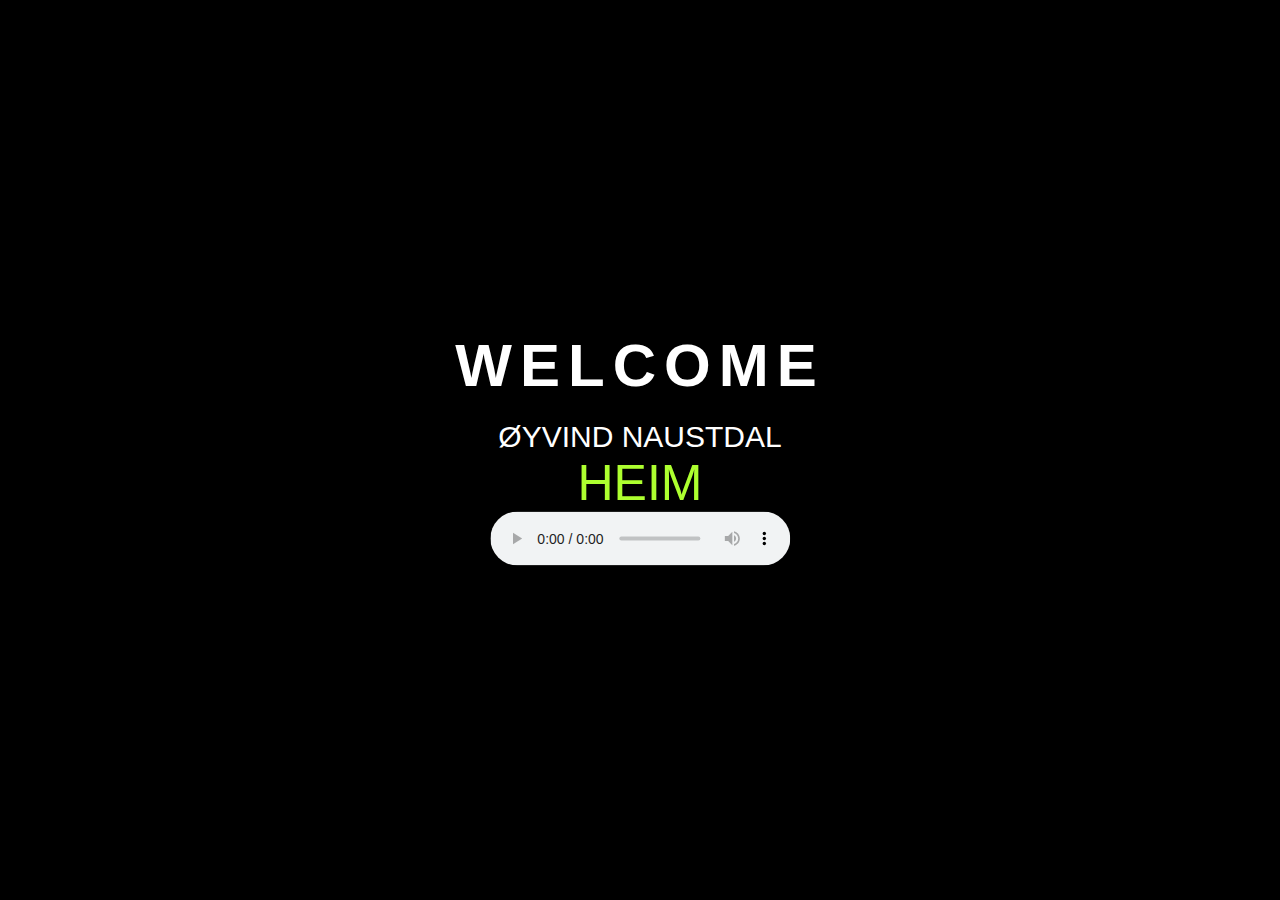
==== index.html @ 9b910681 "add all" ====
<!DOCTYPE html>
<html lang="no">
<head>
    <meta charset="UTF-8">
    <meta name="viewport" content="width=device-width, initial-scale=1.0">
    <meta http-equiv="X-UA-Compatible" content="ie=edge">
    <title>Document</title>
    <link rel="stylesheet" href="index.css">
</head>
<body>
    <div class="container">
        <span class="text1">Welcome</span>
        <span class="text2">Øyvind Naustdal</span>
        <span class="text3"><a class="heim-link" href="index2.html">Heim</a></span>
        <audio src="bochka.mp3" controls></audio>
    </div>
</body>
</html>
---- index.css ----
*{
    padding: 0;
    margin: 0;
    font-family: sans-serif;
}
body{
    background: #000;
}
.heim-link{
    text-decoration: none;
    color: greenyellow;
    margin-top: 50px;
}
.container{
    text-align: center;
    position: absolute;
    top: 50%;
    left: 50%;
    transform: translate(-50%, -50%)
}
.container span{
    text-transform: uppercase;
    display: block;
}
.text1{
    color: white;
    font-size: 60px;
    font-weight: 700;
    letter-spacing: 8px;
    margin-bottom: 20px;
    background: black;
    position: relative;
    animation: text 3s 1;
}
.text2{
font-size: 30px;
color: white;
}
.text3{
    font-size: 50px;
    color: greenyellow;
}
@keyframes text{
    0%{
        color: black;
        margin-bottom: -40px;
    }
    30%{
        letter-spacing: 25px;
        margin-bottom: -40px;
    }
    85%{
        letter-spacing: 8px;
        margin-bottom: -40px;
    }
}
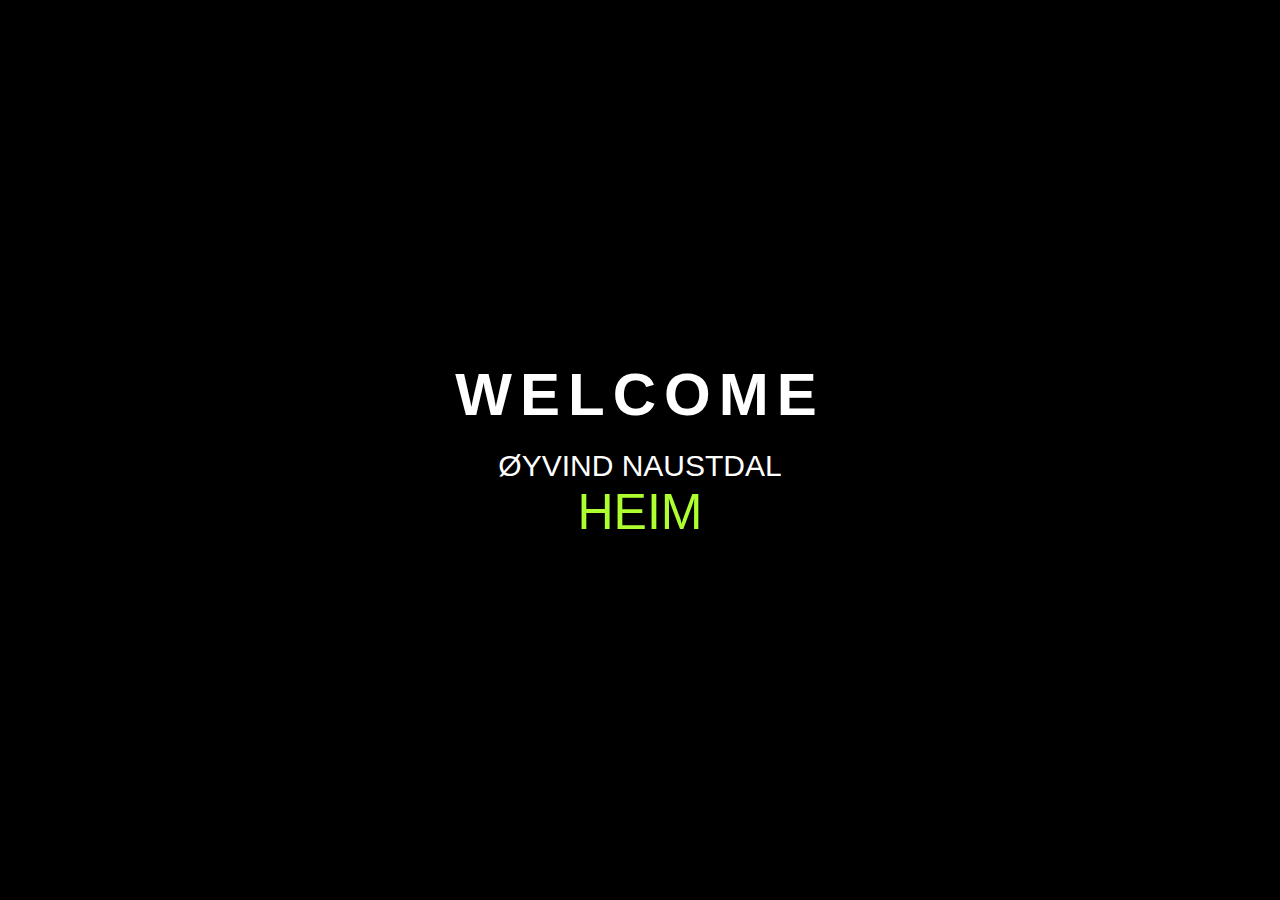
==== commit 68a3f0de: "ajk" ====
--- a/index.html
+++ b/index.html
@@ -12,7 +12,6 @@
         <span class="text1">Welcome</span>
         <span class="text2">Øyvind Naustdal</span>
         <span class="text3"><a class="heim-link" href="index2.html">Heim</a></span>
-        <audio src="bochka.mp3" controls></audio>
     </div>
 </body>
 </html>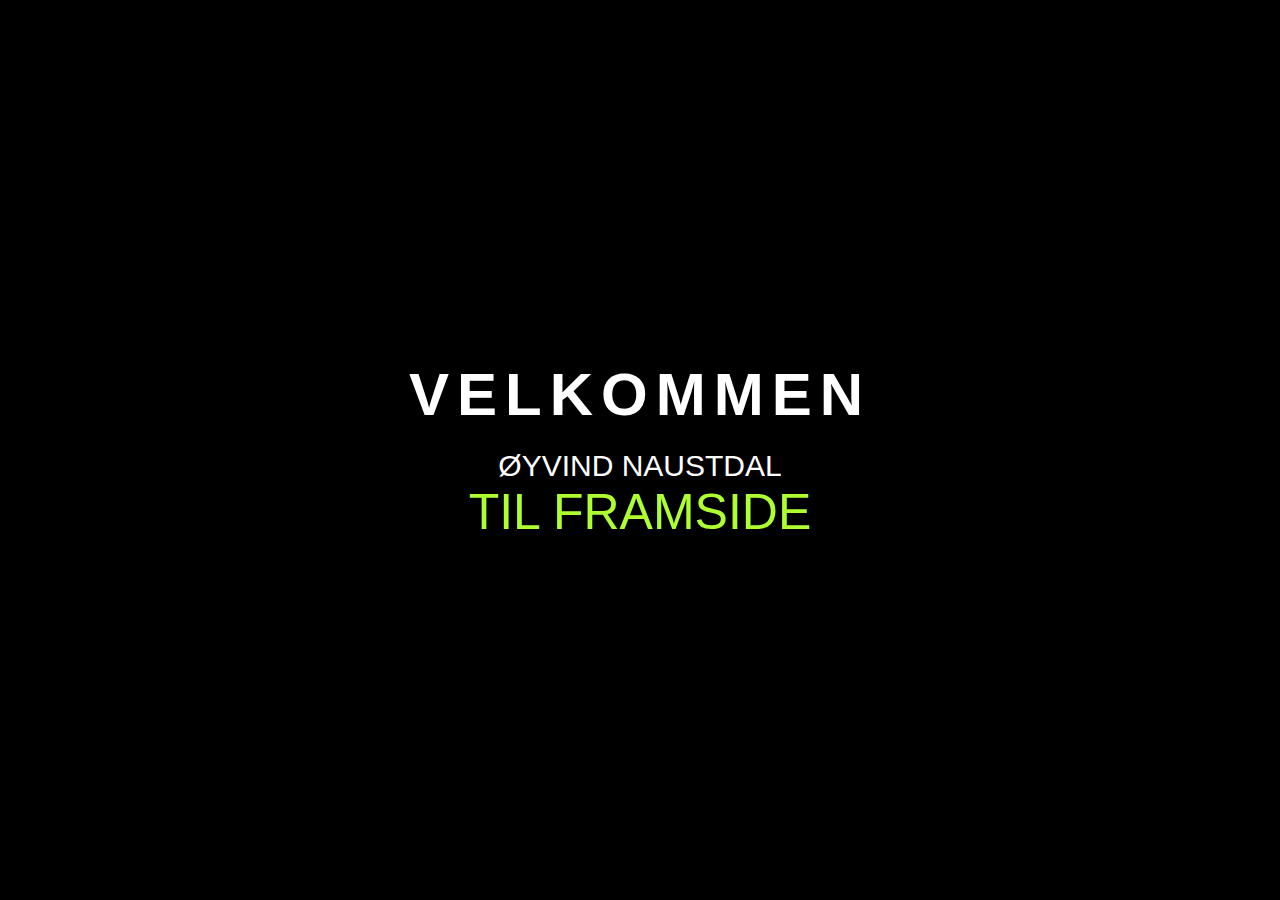
==== commit ac914c66: "inn" ====
--- a/index.html
+++ b/index.html
@@ -4,14 +4,14 @@
     <meta charset="UTF-8">
     <meta name="viewport" content="width=device-width, initial-scale=1.0">
     <meta http-equiv="X-UA-Compatible" content="ie=edge">
-    <title>Document</title>
-    <link rel="stylesheet" href="index.css">
+    <title>Animasjon</title>
+    <link rel="stylesheet" href="animasjon.css">
 </head>
 <body>
     <div class="container">
-        <span class="text1">Welcome</span>
+        <span class="text1">Velkommen</span>
         <span class="text2">Øyvind Naustdal</span>
-        <span class="text3"><a class="heim-link" href="index2.html">Heim</a></span>
+        <span class="text3"><a class="heim-link" href="heim.html">Til framside</a></span>
     </div>
 </body>
 </html>--- a/animasjon.css
+++ b/animasjon.css
@@ -0,0 +1,57 @@
+*{
+    padding: 0;
+    margin: 0;
+    font-family: sans-serif;
+}
+body{
+    background: #000;
+}
+.heim-link{
+    text-decoration: none;
+    color: greenyellow;
+    margin-top: 50px;
+}
+.container{
+    text-align: center;
+    position: absolute;
+    top: 50%;
+    left: 50%;
+    transform: translate(-50%, -50%)
+}
+.container span{
+    text-transform: uppercase;
+    display: block;
+}
+.text1{
+    color: white;
+    font-size: 60px;
+    font-weight: 700;
+    letter-spacing: 8px;
+    margin-bottom: 20px;
+    background: black;
+    position: relative;
+    animation: text 3s 1;
+}
+.text2{
+font-size: 30px;
+color: white;
+}
+.text3{
+    font-size: 50px;
+    color: greenyellow;
+}
+@keyframes text{
+    0%{
+        color: black;
+        margin-bottom: -40px;
+    }
+    30%{
+        letter-spacing: 25px;
+        margin-bottom: -40px;
+    }
+    85%{
+        letter-spacing: 8px;
+        margin-bottom: -40px;
+    }
+}
+
